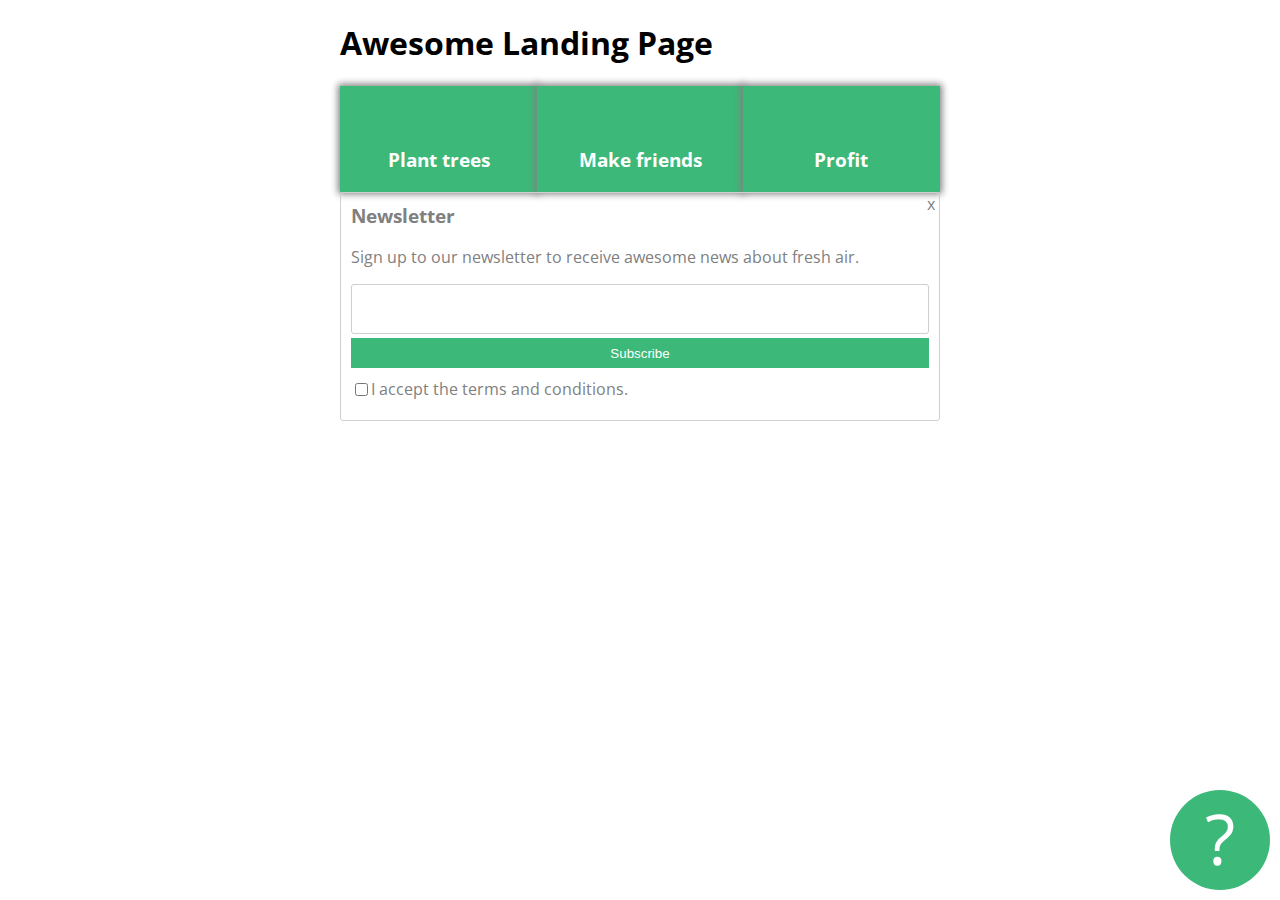
==== index.html @ 67ead904 "Basic version created" ====
<!DOCTYPE html>
<html lang="en" >
<head>
  <meta charset="UTF-8">
  <title>CodePen - Awesome landing page</title>
  <link rel="preconnect" href="https://fonts.gstatic.com">
<link href="https://fonts.googleapis.com/css2?family=Open+Sans&display=swap" rel="stylesheet"><link rel="stylesheet" href="./style.css">

</head>
<body>
<!-- partial:index.partial.html -->
<div class="container">
  <h1>Awesome Landing Page</h1>
  <div id="card-holder">
    <div class="card">
      <img src="https://raw.githubusercontent.com/green-fox-academy/myfirstapp-syllabus/master/assets/tree.png" alt="">
      <h3>Plant trees</h3>
        
      </div>
  
  <div class="card middle">
      <img src="https://raw.githubusercontent.com/green-fox-academy/myfirstapp-syllabus/master/assets/deal.png" alt="">
      <h3>Make friends</h3>
        
      </div>
  <div class="card">
      <img src="https://raw.githubusercontent.com/green-fox-academy/myfirstapp-syllabus/master/assets/money.png" alt="">
      <h3>Profit</h3>
        
      </div>
    </div>
<div class="newsletter">
  <h3>Newsletter</h3>
<p>Sign up to our newsletter to receive awesome news about fresh air.</p>
<form>
<input type="text" id="email">
<button type="submit">Subscribe</button>
<input type="checkbox" id="terms"><label for="terms">I accept the terms and conditions.</label>

  </form>
  <div id="closex">
    x
  </div>
  <div id="questionmark">?</div>
  </div>
    

</div>
<!-- partial -->
  
</body>
</html>
---- style.css ----
.container {
  
  max-width: 600px;
  margin-left: auto;
  margin-right: auto;
  font-family: "Open Sans"
}
.newsletter h3 {
  margin-top: 0;
}
.newsletter {
  color: grey;
  border: solid thin #cfcfcf;
  border-radius: 3px;
  padding: 10px;
  padding-bottom: 20px;
  position: relative;
}
.newsletter button {
  background-color: #3cb878;
  border: none;
  color: white;
  display: block;
  width: 100%;
  height: 30px;
  margin-bottom: 10px;
}
.newsletter input#email {
  display: block;
  width: 100%;
  height: 50px;
  margin-bottom: 4px;
  border: solid #cfcfcf 1px;
  border-radius: 3px;
  box-sizing: border-box;
}
.newsletter #terms {
  position: relative;
  top: 1px;
  
}
.newsletter #closex {
  position: absolute;
  top: 0;
  right: 4px;
}
#questionmark {
  background-color: #3cb878;
  width: 100px;
  height: 100px;
  border-radius: 50%;
  color: white;
  font-size: 70px;
  text-align: center;
  position: fixed;
  bottom: 10px;
  right: 10px;
}
.card {
  flex-grow: 1;
  background-color: #3cb878;
  width: 180px;
  text-align: center;
  color: white;
  padding-top: 20px;
  padding-bottom: 20px;
  box-shadow: 0px 0px  7px 2px grey;
  
}
.card h3 {
  margin-bottom: 0;
}
#card-holder {
  display: flex;
  justify-content: space-between;
  align-items: flex-end;
  flex-direction: row;
  flex-wrap: wrap;
 
}
.card.middle {
  flex-grow: 1.5;
}
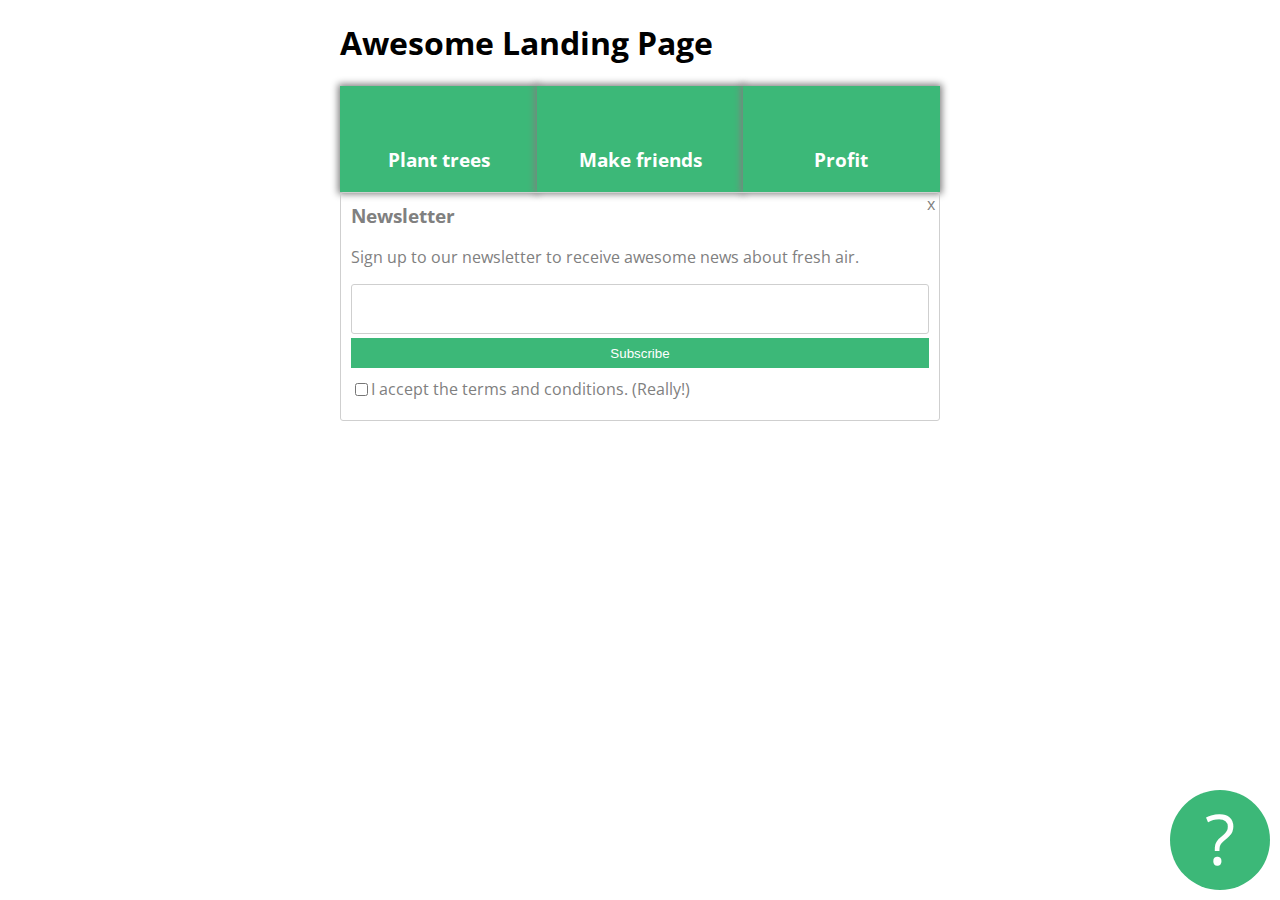
==== commit 4f8fdfdf: "Updated text" ====
--- a/index.html
+++ b/index.html
@@ -35,7 +35,7 @@
 <form>
 <input type="text" id="email">
 <button type="submit">Subscribe</button>
-<input type="checkbox" id="terms"><label for="terms">I accept the terms and conditions.</label>
+<input type="checkbox" id="terms"><label for="terms">I accept the terms and conditions. (Really!)</label>
 
   </form>
   <div id="closex">
